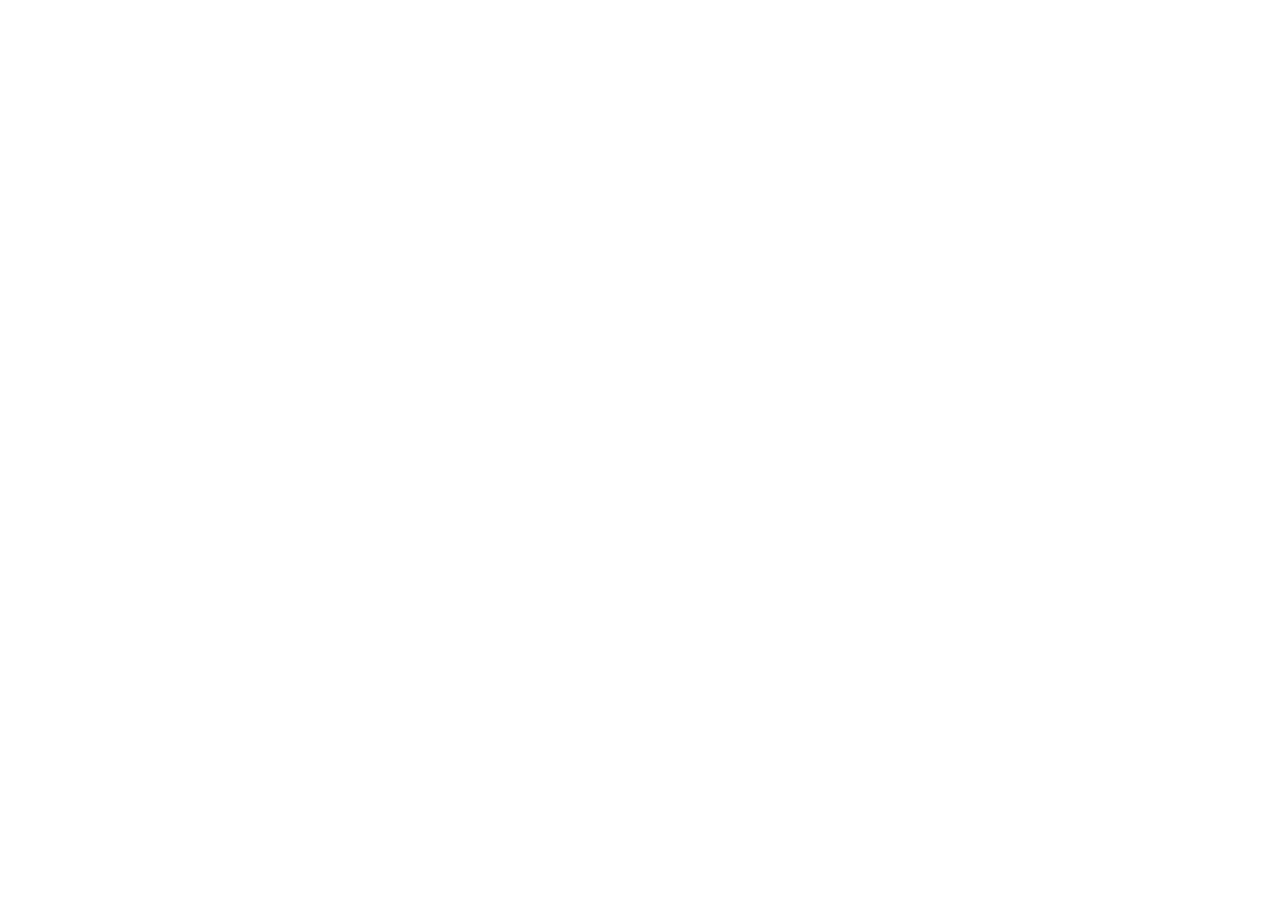
==== pong-p5-js/index.html @ d769452f "Started setting up Pong paddles and basic movement." ====
<!DOCTYPE html>
<html lang="en">
<head>
    <meta charset="UTF-8">
    <meta name="viewport" content="width=device-width, initial-scale=1.0">
    <title>pong-p5-js</title>
    <link rel="stylesheet" href="css/style.css">
    <script src="js/p5.js"></script>
    <script src="js/addons/p5.sound.min.js"></script>
</head>
<body>
    <script src="sketch.js"></script>
</body>
</html>
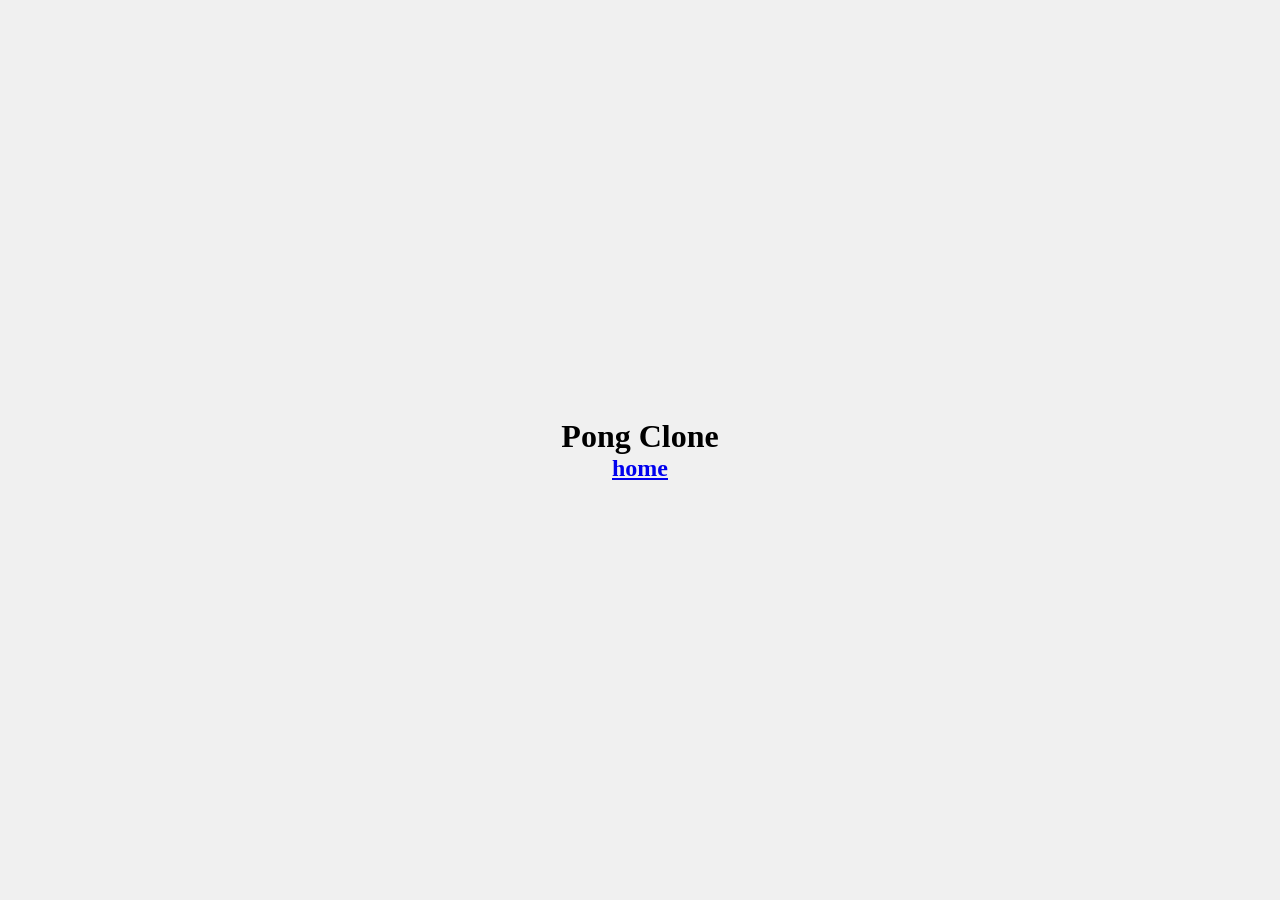
==== commit 10a9b3f1: "Got the pages to work!" ====
--- a/pong-p5-js/index.html
+++ b/pong-p5-js/index.html
@@ -9,6 +9,12 @@
     <script src="js/addons/p5.sound.min.js"></script>
 </head>
 <body>
+    <h1>
+        Pong Clone
+    </h1>
+    <h2>
+        <a href="/index.html">home</a>
+    </h2>
     <script src="sketch.js"></script>
 </body>
 </html>
--- a/pong-p5-js/css/style.css
+++ b/pong-p5-js/css/style.css
@@ -0,0 +1,14 @@
+* {
+    margin: 0;
+    padding: 0;
+    box-sizing: border-box;
+}
+
+body {
+    display: flex;
+    justify-content: center;
+    flex-direction: column;
+    align-items: center;
+    min-height: 100vh;
+    background: #f0f0f0;
+}
